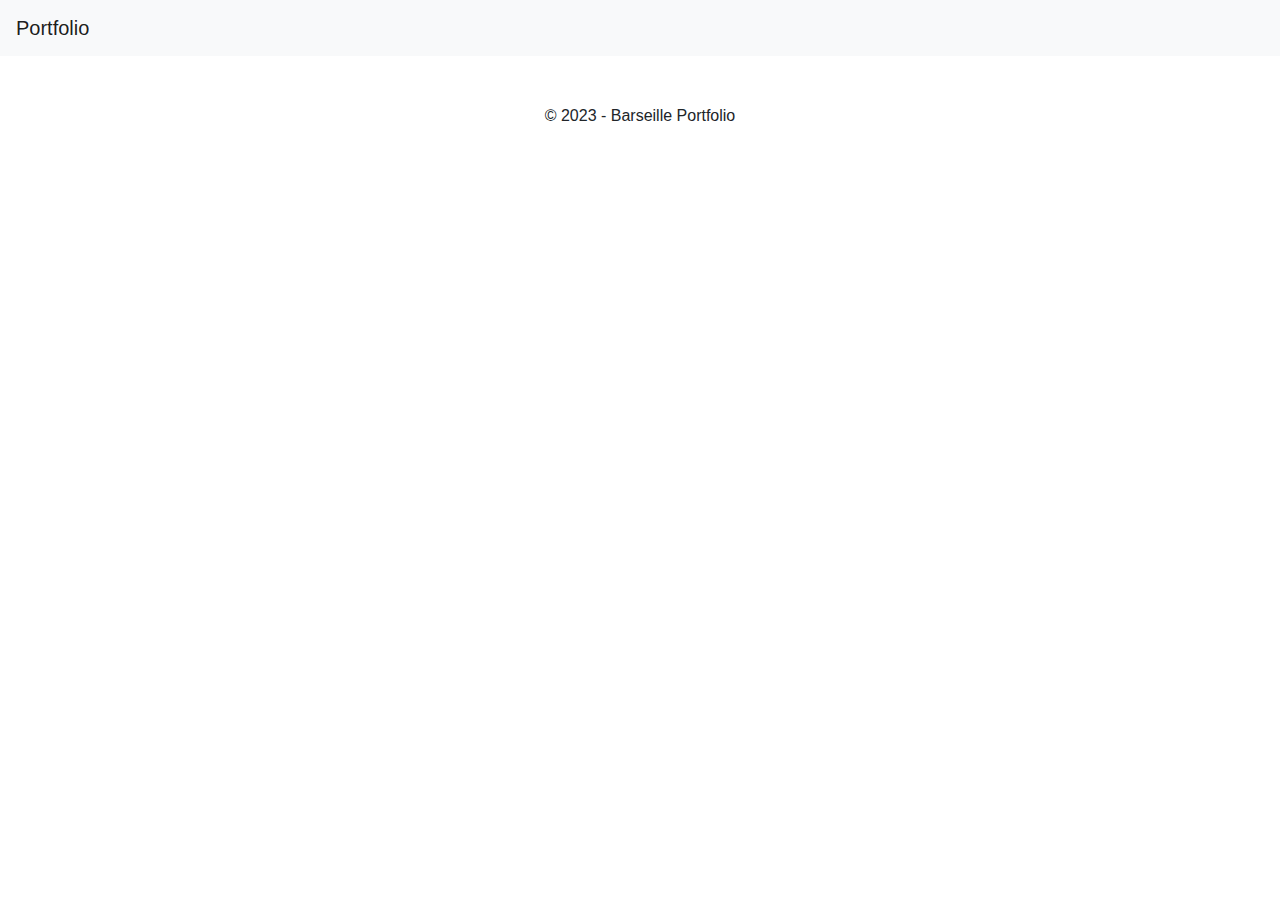
==== project_detail.html @ 5217c4bd "portfolio permière version" ====
<!DOCTYPE html>
<html lang="fr">
<head>
    <meta charset="UTF-8">
    <meta name="viewport" content="width=device-width, initial-scale=1.0">
    <title>Détails du Projet</title>
    <link rel="stylesheet" href="styles.css">
    <link rel="stylesheet" href="https://stackpath.bootstrapcdn.com/bootstrap/4.3.1/css/bootstrap.min.css">
</head>
<body>
    <nav class="navbar navbar-expand-lg navbar-light bg-light">
        <a class="navbar-brand p-color" href="index.html">Portfolio</a>
    </nav>
    <main class="container mt-5" id="project-detail">
        <!-- Les détails du projet  -->
    </main>
   

    <footer class="text-center mt-5">
        <p>&copy; 2023 - Barseille Portfolio</p>
    </footer>

    <script src="project_detail.js"></script>
</body>
</html>
---- styles.css ----
.profile-image {
    border-radius: 10px;
   
}
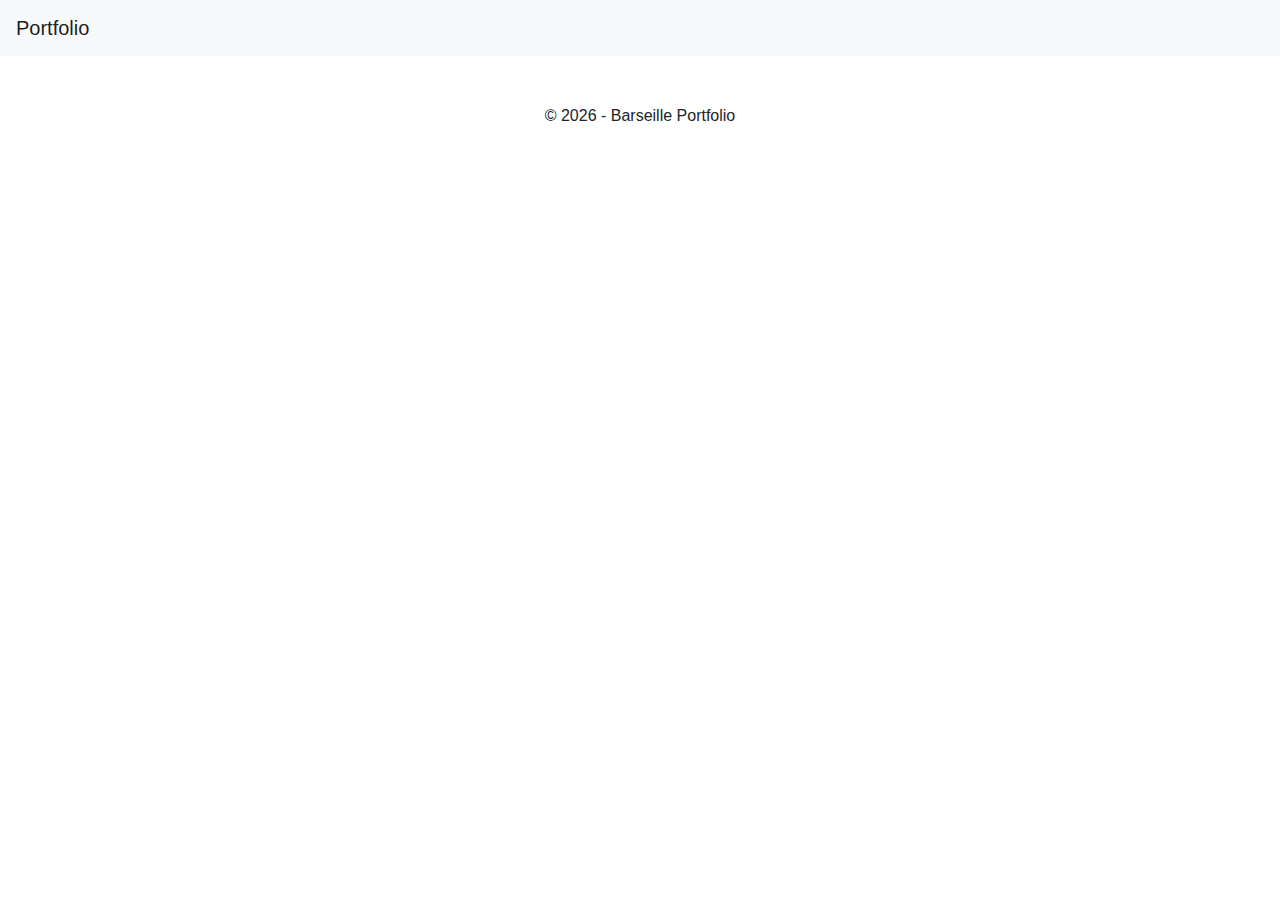
==== commit b41f38e7: "corrrection data.json" ====
--- a/project_detail.html
+++ b/project_detail.html
@@ -3,6 +3,9 @@
 <head>
     <meta charset="UTF-8">
     <meta name="viewport" content="width=device-width, initial-scale=1.0">
+    <!-- Ajout des balises meta pour le SEO -->
+    <meta name="description" content="Détails des projets de Barseille, développeur web">
+    <meta name="keywords" content="Portfolio, Barseille, Projets, Développeur Web">
     <title>Détails du Projet</title>
     <link rel="stylesheet" href="styles.css">
     <link rel="stylesheet" href="https://stackpath.bootstrapcdn.com/bootstrap/4.3.1/css/bootstrap.min.css">
@@ -14,10 +17,9 @@
     <main class="container mt-5" id="project-detail">
         <!-- Les détails du projet  -->
     </main>
-   
 
     <footer class="text-center mt-5">
-        <p>&copy; 2023 - Barseille Portfolio</p>
+        <p id="footer-year">&copy; - Barseille Portfolio</p>
     </footer>
 
     <script src="project_detail.js"></script>
--- a/styles.css
+++ b/styles.css
@@ -1,4 +1,19 @@
 .profile-image {
     border-radius: 10px;
-   
 }
+.fab.fa-github {
+    color: black;
+}
+footer a {
+    margin: 15px; 
+}
+
+footer i {
+    margin: 30px; 
+}
+
+
+
+
+
+
